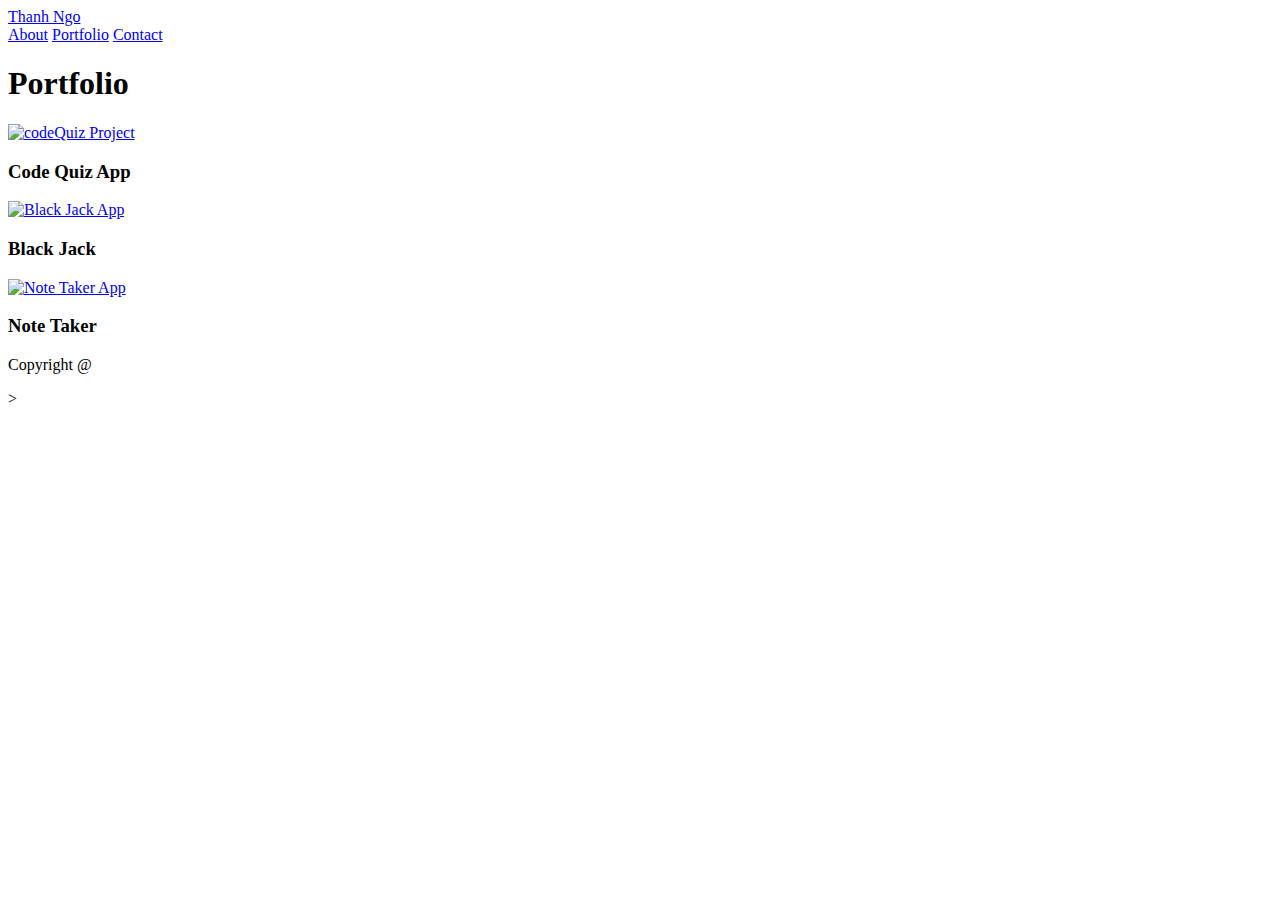
==== portfolio.html @ 3b90161e "changes" ====
<!DOCTYPE html>
<html lang="en-us">

<head>
    <meta charset="UTF-8">
    <title>My Portfolio</title>
    <link rel="stylesheet" type="text/css" href="assets/CSS/style.css">
</head>

<body>
    <div class="wrapper">
        <!--Header for portfolio section-->
    <header class="mainHeader">
        <div class="container">
            <a href="index.html" id="logo">Thanh Ngo</a>
            <nav>
                <a href="index.html">About</a>
                <a href="portfolio.html">Portfolio</a>
                <a href="contact.html">Contact</a>
            </nav>
        </div>
    </header>
    <div id="mainSection" class="container">
        <section class="mainSection">
            <h1>Portfolio</h1>

            <div class="myWork">
                <a href="https://thanhngo888.github.io/Unit4WebAPIs-Code-Quiz-UW/quiz.html"><img
                        src="assets/images/codeQuiz.png" alt="codeQuiz Project"></a>

                <h3>Code Quiz App</h3>
            </div>
            <div class="myWork">
                <a href="https://bsmalls6.github.io/Project_1/"><img src="assets/images/project1.png"
                        alt="Black Jack App"></a>

                <h3>Black Jack</h3>
            </div>
            <div class="myWork">
                <a href="https://note-taker-hw11.herokuapp.com/"><img src="assets/images/noteTaker.png"
                        alt="Note Taker App"></a>

                <h3>Note Taker</h3>
            </div>
            <div class="myWork"></div>
        </section>
    </div>
    <div id="footer">
        <p id="copy">Copyright @</p>
    </div>
    </div>
</body>

</html>>
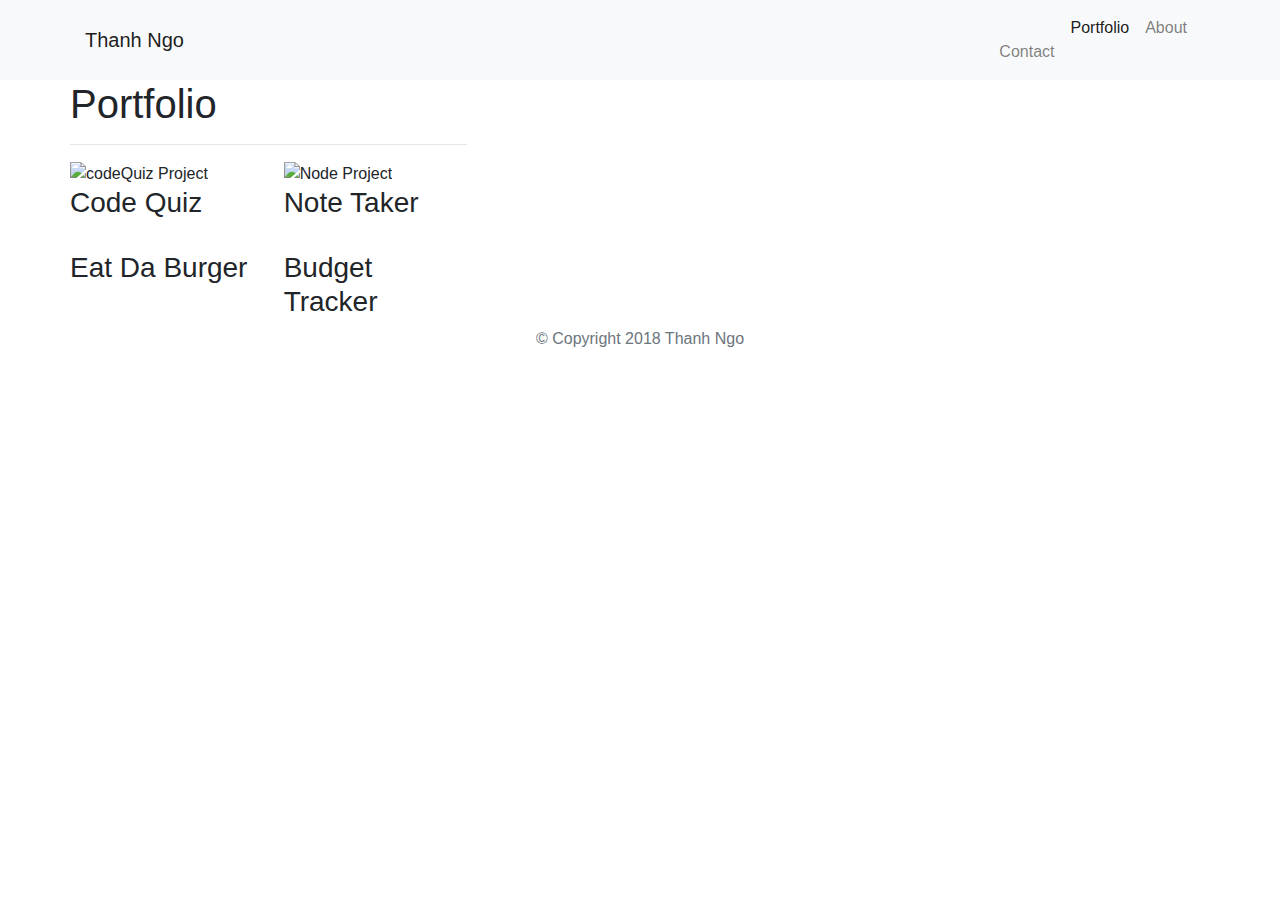
==== commit a53b9cdd: "portfolio updated" ====
--- a/portfolio.html
+++ b/portfolio.html
@@ -2,53 +2,96 @@
 <html lang="en-us">
 
 <head>
+
     <meta charset="UTF-8">
-    <title>My Portfolio</title>
-    <link rel="stylesheet" type="text/css" href="assets/CSS/style.css">
+    <meta name="viewport" content="width=device-width, initial-scale=1.0">
+    <meta http-equiv="X-UA-Compatible" content="ie=edge">
+
+    <title>Bootstrap Basic Portfolio</title>
+
+    <!-- Boostrap Stylesheet -->
+    <link rel="stylesheet" href="https://maxcdn.bootstrapcdn.com/bootstrap/4.0.0/css/bootstrap.min.css">
+    <!-- Our own CSS stylesheet -->
+    <link rel="stylesheet" href="assets/css/styles.css" media="screen">
+
 </head>
 
 <body>
-    <div class="wrapper">
-        <!--Header for portfolio section-->
-    <header class="mainHeader">
+    <nav class="navbar navbar-expand-lg navbar-light bg-light">
         <div class="container">
-            <a href="index.html" id="logo">Thanh Ngo</a>
-            <nav>
-                <a href="index.html">About</a>
-                <a href="portfolio.html">Portfolio</a>
-                <a href="contact.html">Contact</a>
-            </nav>
+            <!-- Brand and toggle get grouped for better mobile display -->
+            <a class="navbar-brand" href="index.html" id="logo">Thanh Ngo
+                <button class="navbar-toggler" type="button" data-toggle="collapse" data-target="#navbarTogglerDemo01"
+                    aria-controls="navbarTogglerDemo01" aria-expanded="false" aria-label="Toggle navigation">
+                    <span class="navbar-toggler-icon"></span>
+                </button>
+                <!-- Collect the nav links, forms, and other content for toggling -->
+                <div class="collapse navbar-collapse" id="navbarTogglerDemo01">
+                    <ul class="navbar-nav ml-auto mt-2 mt-lg-0">
+                        <li class="nav-item">
+                            <a class="nav-link" href="contact.html">Contact</a>
+                        </li>
+                        <li class="nav-item active">
+                            <a class="nav-link" href="portfolio.html">Portfolio</a>
+                        </li>
+                        <li class="nav-item">
+                            <a class="nav-link" href="index.html">About</a>
+                        </li>
+                    </ul>
+                </div>
+                <!-- /.navbar-collapse -->
         </div>
-    </header>
-    <div id="mainSection" class="container">
-        <section class="mainSection">
-            <h1>Portfolio</h1>
+        <!-- /.container -->
+    </nav>
+    <!-- End of navbar -->
 
-            <div class="myWork">
-                <a href="https://thanhngo888.github.io/Unit4WebAPIs-Code-Quiz-UW/quiz.html"><img
-                        src="assets/images/codeQuiz.png" alt="codeQuiz Project"></a>
+    <!-- Start of container -->
+    <div class="container">
+        <main class="row">
+            <article class="block">
+                <h1 class="block-header">Portfolio</h1>
+                <hr />
+                <div class="row">
+                    <div class="col-sm-6 col-md-12 col-lg-6">
+                        <img class="img-fluid port-image" src="assets/images/codeQuiz.png" alt="codeQuiz Project">
+                        <h3>Code Quiz</h3>
+                    </div>
+                    <div class="col-sm-6 col-md-12 col-lg-6">
+                        <img class="img-fluid port-image" src="assets/images/noteTake.png" alt="Node Project">
+                        <h3>Note Taker</h3>
+                    </div>
+                </div>
+                <div class="row">
+                    <div class="col-sm-6 col-md-12 col-lg-6">
+                        <img class="img-fluid port-image" src="assets/images/eatdaburger.png" alt="">
+                        <h3>Eat Da Burger</h3>
+                    </div>
+                    <div class="col-sm-6 col-md-12 col-lg-6">
+                        <img class="img-fluid port-image" src="assets/images/budgetTracker.png" alt="">
+                        <h3>Budget Tracker</h3>
+                    </div>
+                </div>
+            </article>
+        </main>
+    </div>
+    <!-- End of container -->
 
-                <h3>Code Quiz App</h3>
-            </div>
-            <div class="myWork">
-                <a href="https://bsmalls6.github.io/Project_1/"><img src="assets/images/project1.png"
-                        alt="Black Jack App"></a>
+    <!-- Start of footer -->
+    <footer class="footer">
+        <div class="two-toned-footer-color"></div>
+        <p class="text-muted text-muted-footer text-center">
+            &copy; Copyright 2018 Thanh Ngo
+        </p>
+    </footer>
+    <!-- End of footer -->
 
-                <h3>Black Jack</h3>
-            </div>
-            <div class="myWork">
-                <a href="https://note-taker-hw11.herokuapp.com/"><img src="assets/images/noteTaker.png"
-                        alt="Note Taker App"></a>
+    <!-- jQuery CDN -->
+    <script type="text/javascript" src="https://cdnjs.cloudflare.com/ajax/libs/jquery/3.2.1/jquery.min.js"></script>
 
-                <h3>Note Taker</h3>
-            </div>
-            <div class="myWork"></div>
-        </section>
-    </div>
-    <div id="footer">
-        <p id="copy">Copyright @</p>
-    </div>
-    </div>
+    <!-- Bootstrap CDN -->
+    <script src="https://maxcdn.bootstrapcdn.com/bootstrap/4.0.0/js/bootstrap.min.js"></script>
+    </script>
+
 </body>
 
-</html>>+</html>